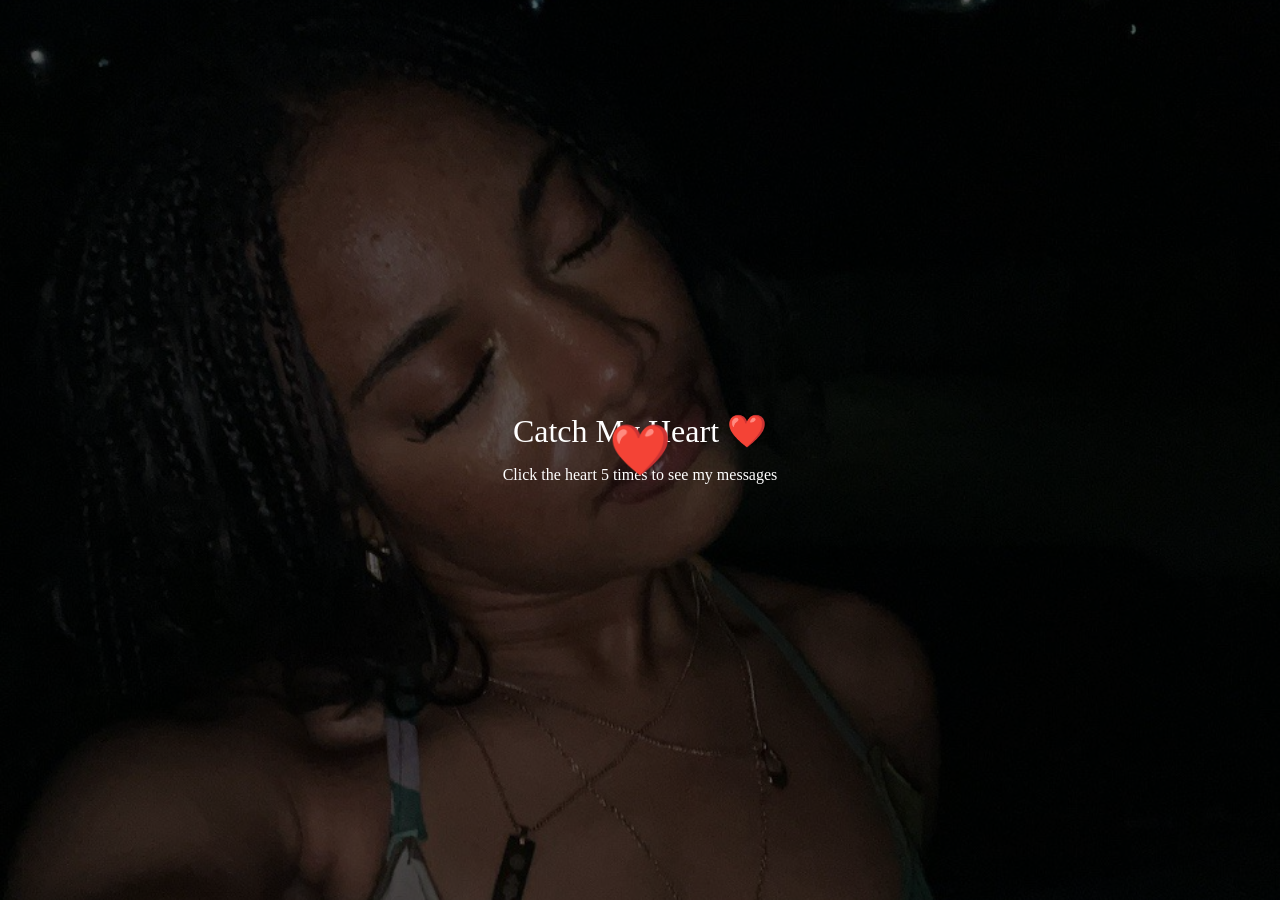
==== minigame.html @ 7cf4dd47 "Add files via upload" ====
<!DOCTYPE html>
<html lang="en">
<head>
  <meta charset="UTF-8">
  <meta name="viewport" content="width=device-width, initial-scale=1.0">
  <title>Catch My Heart</title>
  <link rel="stylesheet" href="style.css">
</head>
<body class="background">
  <div class="overlay">
    <div class="container">
      <h1>Catch My Heart ❤️</h1>
      <p>Click the heart 5 times to see my messages</p>

      <div id="heart" class="heart">❤️</div>

      <div id="gameMessage" class="fade-in"></div>
    </div>
  </div>
  <script src="minigame.js"></script>
</body>
</html>
---- style.css ----
body {
  margin: 0;
  font-family: "Georgia", serif;
  color: #fff;
  overflow-x: hidden;
}

.background {
  background: url("bg.jpg") center/cover no-repeat fixed;
  height: 100vh;
}

.overlay {
  background: rgba(0, 0, 0, 0.6);
  height: 100%;
  display: flex;
  justify-content: center;
  align-items: center;
}

.container {
  max-width: 500px;
  text-align: center;
  padding: 20px;
}

h1 { font-weight: normal; margin-bottom: 10px; }
.subtext { font-size: 15px; opacity: 0.8; margin-bottom: 30px; }

button {
  width: 100%;
  padding: 14px;
  margin: 8px 0;
  background: transparent;
  border: 1px solid #fff;
  color: #fff;
  font-size: 16px;
  cursor: pointer;
  transition: all 0.3s ease;
}

button:hover { background: #fff; color: #000; }

textarea {
  width: 100%;
  padding: 14px;
  margin: 15px 0;
  font-size: 16px;
  border: 1px solid #fff;
  background: transparent;
  color: #fff;
  resize: none;
}
textarea::placeholder { color:#ccc; }

#askDaddyBtn {
  display: inline-block;
  width: 100%;
  padding: 14px;
  margin: 15px 0;
  background: transparent;
  border: 1px solid #fff;
  color: #fff;
  text-decoration: none;
  text-align: center;
  font-size: 16px;
  cursor: pointer;
  transition: all 0.3s ease;
}
#askDaddyBtn:hover { background: #fff; color:#000; }

input {
  width: 100%;
  padding: 14px;
  margin-bottom: 15px;
  background: transparent;
  border: 1px solid #ccc;
  color: #fff;
  font-size: 16px;
  text-align: center;
}
input::placeholder { color:#aaa; }

#error { color:#ffb3b3; font-size:14px; margin-top:10px; }

.numbers {
  display: flex;
  justify-content: space-between;
  margin: 30px 0;
}
.numbers div {
  width: 50px;
  height: 50px;
  border: 1px solid #fff;
  display: flex;
  align-items: center;
  justify-content: center;
  cursor: pointer;
  font-size: 18px;
  transition: all 0.2s ease;
}
.numbers div:hover { background:#fff; color:#000; }
#sixth { display:none; opacity:0.8; }

#messageBox, #gameMessage {
  margin-top: 25px;
  font-size: 17px;
  line-height: 1.6;
}

.heart {
  font-size: 50px;
  position: absolute;
  cursor: pointer;
  transition: all 0.3s ease;
  z-index: 10;
}

.fade-in { opacity:0; transition: opacity 0.8s ease-in; }
.fade-in.show { opacity:1; }

@keyframes pulse {
  0% { transform: scale(1); }
  50% { transform: scale(1.15); }
  100% { transform: scale(1); }
}
.heart.pulse { animation: pulse 1.5s infinite; }

@media (max-width:500px){
  .numbers div { width:40px; height:40px; font-size:16px; }
  .heart { font-size:40px; }
  #gameMessage, #messageBox { font-size:16px; }
}
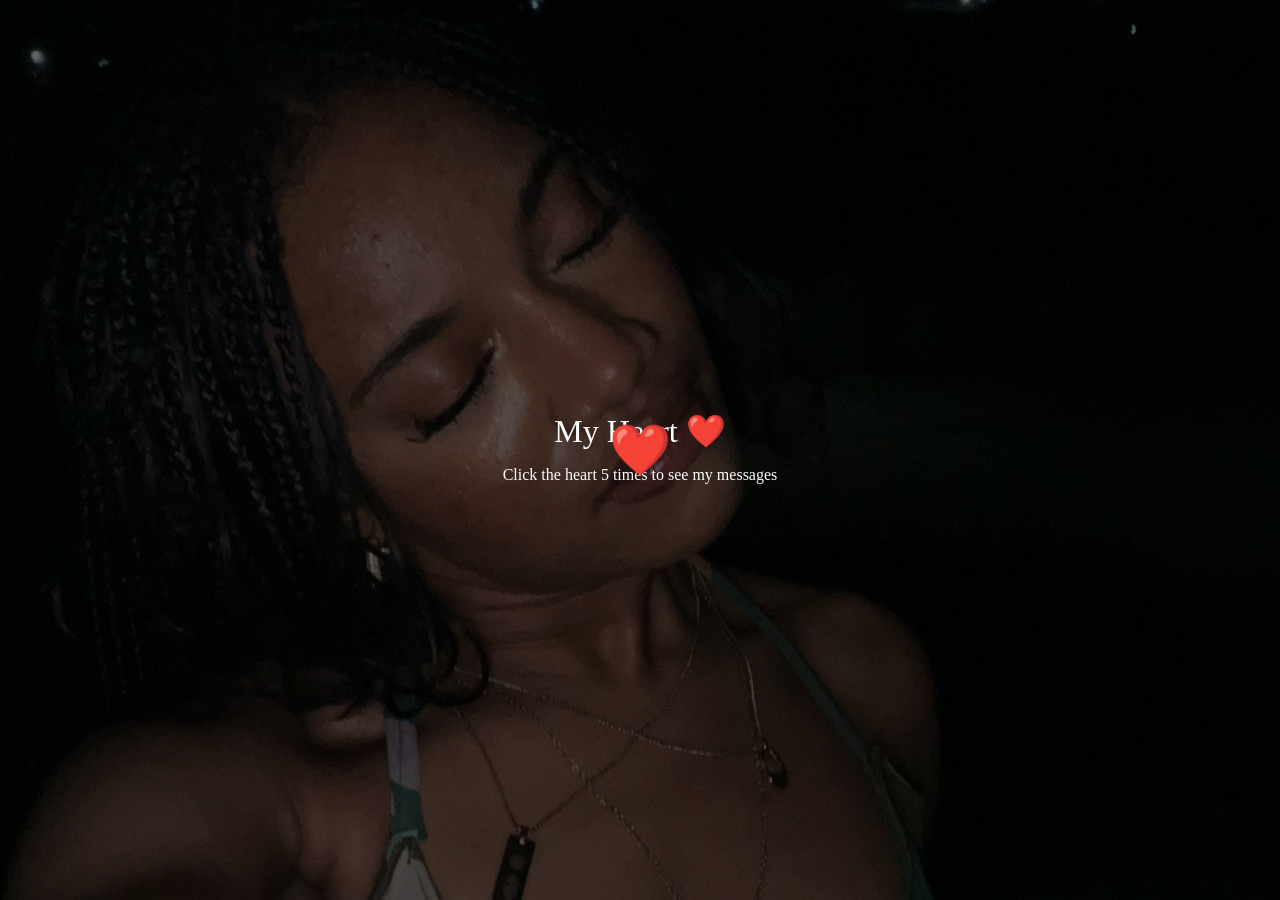
==== commit 65dfab81: "Update minigame.html" ====
--- a/minigame.html
+++ b/minigame.html
@@ -9,7 +9,7 @@
 <body class="background">
   <div class="overlay">
     <div class="container">
-      <h1>Catch My Heart ❤️</h1>
+      <h1>My Heart ❤️</h1>
       <p>Click the heart 5 times to see my messages</p>
 
       <div id="heart" class="heart">❤️</div>
@@ -20,3 +20,4 @@
   <script src="minigame.js"></script>
 </body>
 </html>
+
